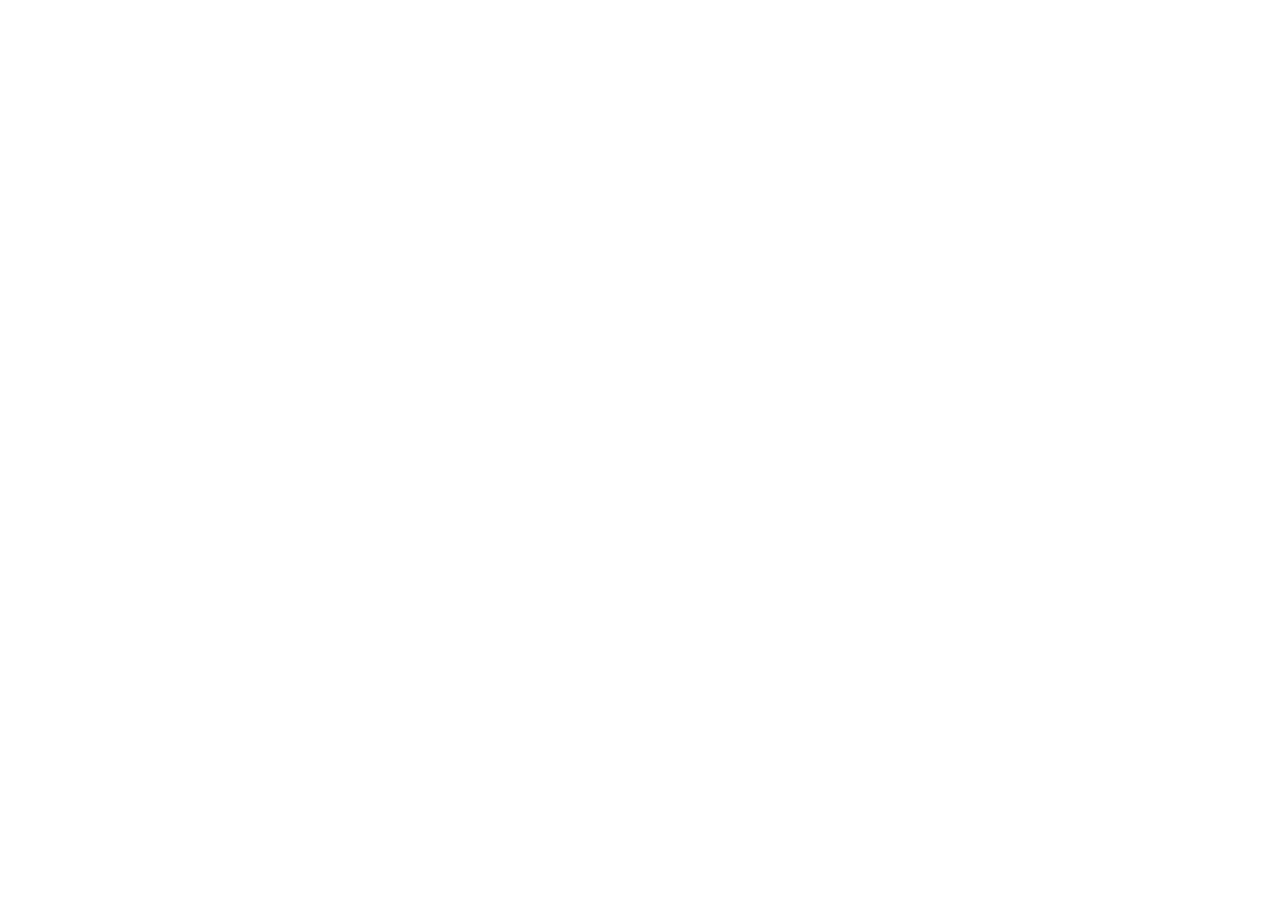
==== index.html @ e4575ad3 "첫번째 커밋, 리드미 작성" ====
<!DOCTYPE html>
<html lang="ko">
<head>
    <meta charset="UTF-8">
    <meta name="viewport" content="width=device-width, initial-scale=1.0">
    <meta http-equiv="X-UA-Compatible" content="ie=edge">
    <link rel="shortcut icon" href="img/favicon.ico" type="image/x-icon">
    <title>THE FREITAG STORY</title>
    <link rel="stylesheet" href="css/style.css">
    <link rel="stylesheet" href="css/screens/main.css">
    <link rel="stylesheet" href="https://use.fontawesome.com/releases/v5.4.1/css/all.css" integrity="sha384-5sAR7xN1Nv6T6+dT2mhtzEpVJvfS3NScPQTrOxhwjIuvcA67KV2R5Jz6kr4abQsz" crossorigin="anonymous">
</head>

<body class="inactive">
    <section class="menu_wrap">
        <div class="menu_toggle">
            <div class="one"></div>
            <div class="two"></div>
            <div class="three"></div>
        </div>
        
        <div class="logo">
            <a href="index.html"><img src="./img/logo_vertical.png"></a>
        </div>

        <div class="sns_wrap"><nav>
            <ul>
                <li><a href="https://www.youtube.com/user/freitaglab" target="blank"><i class="fab fa-youtube"></i></a></li>
                <li><a href="https://www.instagram.com/freitaglab/?hl=ko" target="blank"><i class="fab fa-instagram"></i></i></a></li>
            </ul>
        </div>
    </section> 

    <nav class="nav">
        <ul>
            <li><a href="index.html">HOME</a></li>
            <li><a href="story.html">THE FREITAG STORY</a></li>
            <li><a href="process.html">FROM TRUCK TILL BAG</a></li>
            <li><a href="product.html">PRODUCT</a></li>
        </ul>
    </nav>

    <section class="main_wrap">
        <div class="video_background">
            <video autoplay loop muted plays-inline>
                <source src="video/main_video.mp4" type="video/mp4">
            </video>
            <div class="video_dim"> </div>
        </div>

        <div class="main_text-wrap">
            <div class="main_text ">
                <p>There are people here, there are 
                    crowds. Everyone has a bag, but 
                    their bags are different. The bag is
                    different from FREITAG.
                </p>    
            </div>

            <a class="more_product-btn align-center" href="product.html">
                <span>VIEW PRODUCT</span>
            </a>
            
        </div>
        </section>

        <footer>
            <div class="copyright">
                <p>ⓒ 2023. yunyoungLee All Rights Reserved.</p>
            </div>
        </footer>

    <!-- jQuery 로컬 경로 파일 로드 -->
    <!-- <script src="./js/libs/jquery/TweenMax.min.js" type="text/javascript"></script>
    <script src="./js/libs/jquery/jquery.min.js" type="text/javascript"></script> -->
    <script src="https://cdnjs.cloudflare.com/ajax/libs/gsap/3.12.0/gsap.min.js"></script>
    <script src="./js/script.js"  type="text/javascript"></script>
</body>
</html>
---- css/style.css ----
/*-font-*/
@import url("https://fonts.googleapis.com/css?family=Roboto:300,400,500,700,900");

/*-css-*/
@import "reset.css";
/*-components-*/
@import "components/logo.css";
@import "components/menu.css";
@import "components/sns-icon.css";
@import "components/copyright.css";

body {
  font-family: "Roboto", sans-serif;
}

body::-webkit-scrollbar {
  display: none;
}

a {
  text-decoration: none;
  color: #000;
}

ul {
  list-style: none;
}

.inactive {
  visibility: hidden !important;
}

.align-center {
  display: flex;
  justify-content: center;
  align-items: center;
}
---- css/screens/main.css ----
body {
  overflow: hidden;
  position: relative;
}

.main_wrap {
  position: relative;
  width: 100%;
  height: 100%;
}

.video_background {
  position: relative;
}

.video_background video {
  position: fixed;
  top: 0;
  left: 0;
  min-width: 100%;
  min-height: 100%;
  width: auto;
  height: auto;
  z-index: -100;
}

.video_dim {
  position: fixed;
  top: 0;
  left: 0;
  width: 100%;
  height: 100%;
  background-color: rgba(255, 255, 255, 0.4);
}

.main_text-wrap {
  position: absolute;
  width: 500px;
  height: auto;
  top: 400px;
  left: 50%;
  transform: translateX(-50%);
}

.main_text {
  margin-bottom: 50px;
}

.main_text p {
  text-align: center;
  line-height: 1.2;
  font-size: 32px;
  font-weight: 700;
}

.more_product-btn {
  margin: 0 auto;
  width: 150px;
  height: 45px;
  color: #000;
  border: 1px solid #000;
  text-decoration: none;
  transition: all 0.2s ease-in-out;
}

.more_product-btn:hover {
  color: #fff;
  background-color: #000;
}

.more_product-btn span {
  font-size: 12px;
  font-weight: 700;
}

/* Mobile Device*/
@media all and (max-width: 767px) {
  .main_text-wrap {
    width: 500px;
    height: auto;
    top: 300px;
  }
}

/* Tablet*/
@media all and (min-width: 768px) and (max-width: 1023px) {
  .main_wrap {
    background-color: salmon;
  }

  .main_text-wrap {
    right: 0;
    width: 350px;
    top: 0;
    background-color: royalblue;
  }

  .main_text p {
    font-size: 24px;
    font-weight: 700;
  }
}

/* PC Desktop */
@media all and (min-width: 1024px) {
}
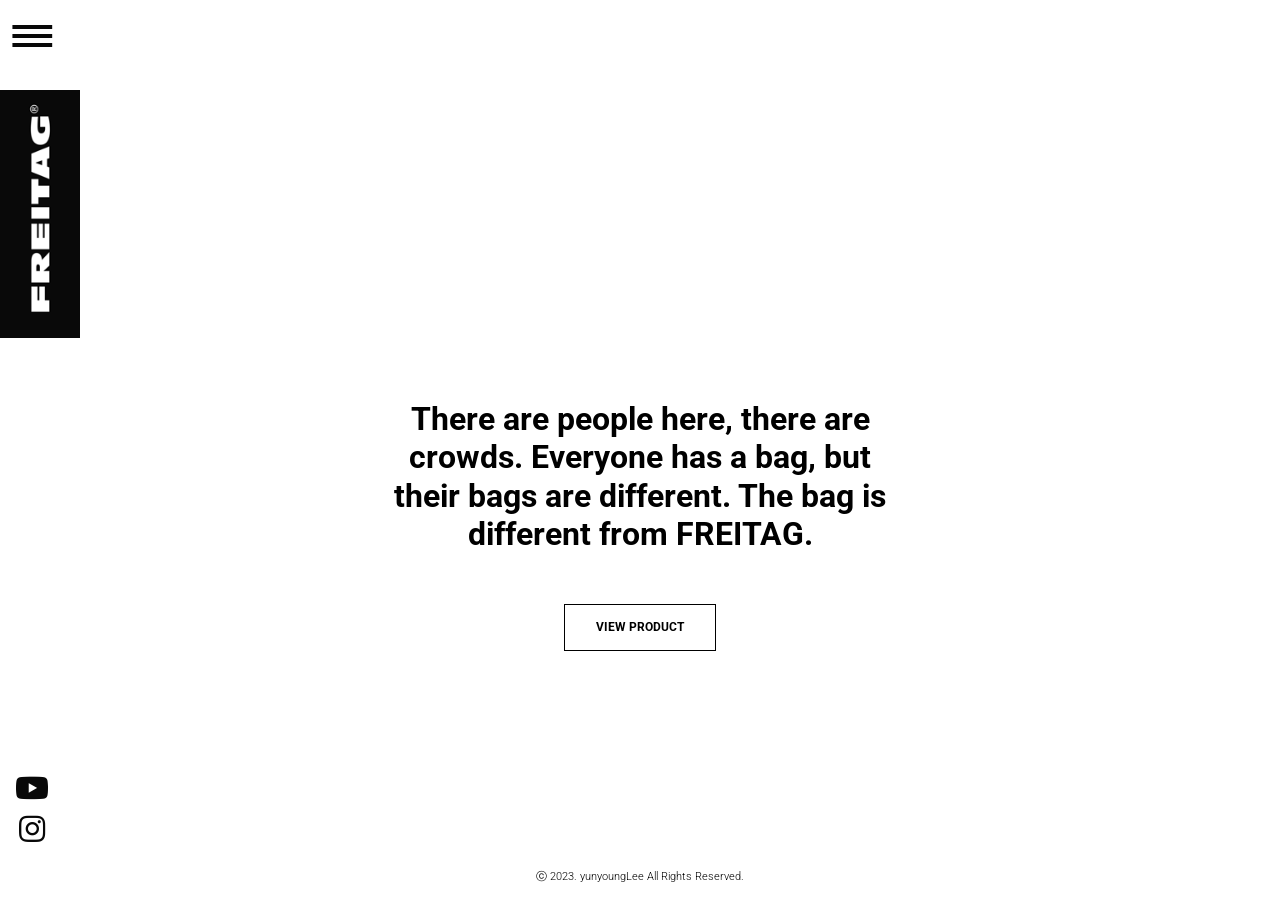
==== commit 7171bfe5: "애니메이션 라이브러리 업데이트 버전으로 적용 및 불필요 파일 삭제" ====
--- a/index.html
+++ b/index.html
@@ -1,79 +1,78 @@
 <!DOCTYPE html>
 <html lang="ko">
-<head>
-    <meta charset="UTF-8">
-    <meta name="viewport" content="width=device-width, initial-scale=1.0">
-    <meta http-equiv="X-UA-Compatible" content="ie=edge">
-    <link rel="shortcut icon" href="img/favicon.ico" type="image/x-icon">
-    <title>THE FREITAG STORY</title>
-    <link rel="stylesheet" href="css/style.css">
-    <link rel="stylesheet" href="css/screens/main.css">
-    <link rel="stylesheet" href="https://use.fontawesome.com/releases/v5.4.1/css/all.css" integrity="sha384-5sAR7xN1Nv6T6+dT2mhtzEpVJvfS3NScPQTrOxhwjIuvcA67KV2R5Jz6kr4abQsz" crossorigin="anonymous">
-</head>
+    <head>
+        <meta charset="UTF-8">
+        <meta name="viewport" content="width=device-width, initial-scale=1.0">
+        <meta http-equiv="X-UA-Compatible" content="ie=edge">
+        <link rel="shortcut icon" href="img/favicon.ico" type="image/x-icon">
+        <title>THE FREITAG STORY</title>
+        <link rel="stylesheet" href="css/style.css">
+        <link rel="stylesheet" href="css/screens/main.css">
+        <link rel="stylesheet" href="https://use.fontawesome.com/releases/v5.4.1/css/all.css" integrity="sha384-5sAR7xN1Nv6T6+dT2mhtzEpVJvfS3NScPQTrOxhwjIuvcA67KV2R5Jz6kr4abQsz" crossorigin="anonymous">
+    </head>
 
-<body class="inactive">
-    <section class="menu_wrap">
-        <div class="menu_toggle">
-            <div class="one"></div>
-            <div class="two"></div>
-            <div class="three"></div>
-        </div>
-        
-        <div class="logo">
-            <a href="index.html"><img src="./img/logo_vertical.png"></a>
-        </div>
-
-        <div class="sns_wrap"><nav>
-            <ul>
-                <li><a href="https://www.youtube.com/user/freitaglab" target="blank"><i class="fab fa-youtube"></i></a></li>
-                <li><a href="https://www.instagram.com/freitaglab/?hl=ko" target="blank"><i class="fab fa-instagram"></i></i></a></li>
-            </ul>
-        </div>
-    </section> 
-
-    <nav class="nav">
-        <ul>
-            <li><a href="index.html">HOME</a></li>
-            <li><a href="story.html">THE FREITAG STORY</a></li>
-            <li><a href="process.html">FROM TRUCK TILL BAG</a></li>
-            <li><a href="product.html">PRODUCT</a></li>
-        </ul>
-    </nav>
-
-    <section class="main_wrap">
-        <div class="video_background">
-            <video autoplay loop muted plays-inline>
-                <source src="video/main_video.mp4" type="video/mp4">
-            </video>
-            <div class="video_dim"> </div>
-        </div>
-
-        <div class="main_text-wrap">
-            <div class="main_text ">
-                <p>There are people here, there are 
-                    crowds. Everyone has a bag, but 
-                    their bags are different. The bag is
-                    different from FREITAG.
-                </p>    
+    <body class="inactive">
+        <section class="menu_wrap">
+            <div class="menu_toggle">
+                <div class="one"></div>
+                <div class="two"></div>
+                <div class="three"></div>
+            </div>
+            
+            <div class="logo">
+                <a href="index.html"><img src="./img/logo_vertical.png"></a>
             </div>
 
-            <a class="more_product-btn align-center" href="product.html">
-                <span>VIEW PRODUCT</span>
-            </a>
-            
-        </div>
-        </section>
+            <div class="sns_wrap"><nav>
+                <ul>
+                    <li><a href="https://www.youtube.com/user/freitaglab" target="blank"><i class="fab fa-youtube"></i></a></li>
+                    <li><a href="https://www.instagram.com/freitaglab/?hl=ko" target="blank"><i class="fab fa-instagram"></i></i></a></li>
+                </ul>
+            </div>
+        </section> 
 
-        <footer>
-            <div class="copyright">
-                <p>ⓒ 2023. yunyoungLee All Rights Reserved.</p>
+        <nav class="nav">
+            <ul>
+                <li><a href="index.html">HOME</a></li>
+                <li><a href="story.html">THE FREITAG STORY</a></li>
+                <li><a href="process.html">FROM TRUCK TILL BAG</a></li>
+                <li><a href="product.html">PRODUCT</a></li>
+            </ul>
+        </nav>
+
+        <section class="main_wrap">
+            <div class="video_background">
+                <video autoplay loop muted plays-inline>
+                    <source src="video/main_video.mp4" type="video/mp4">
+                </video>
+                <div class="video_dim"> </div>
             </div>
-        </footer>
 
-    <!-- jQuery 로컬 경로 파일 로드 -->
-    <!-- <script src="./js/libs/jquery/TweenMax.min.js" type="text/javascript"></script>
-    <script src="./js/libs/jquery/jquery.min.js" type="text/javascript"></script> -->
-    <script src="https://cdnjs.cloudflare.com/ajax/libs/gsap/3.12.0/gsap.min.js"></script>
-    <script src="./js/script.js"  type="text/javascript"></script>
-</body>
+            <div class="main_text-wrap">
+                <div class="main_text ">
+                    <p>There are people here, there are 
+                        crowds. Everyone has a bag, but 
+                        their bags are different. The bag is
+                        different from FREITAG.
+                    </p>    
+                </div>
+
+                <a class="more_product-btn align-center" href="product.html">
+                    <span>VIEW PRODUCT</span>
+                </a>
+                
+            </div>
+            </section>
+
+            <footer>
+                <div class="copyright">
+                    <p>ⓒ 2023. yunyoungLee All Rights Reserved.</p>
+                </div>
+            </footer>
+
+        <!-- 로컬 경로 파일 로드 -->
+        <script src="https://cdnjs.cloudflare.com/ajax/libs/gsap/3.12.0/gsap.min.js"></script>
+        <script src="./js/libs/jquery/jquery.min.js" type="text/javascript"></script> 
+        <script src="./js/script.js"  type="text/javascript"></script>
+    </body>
 </html>
